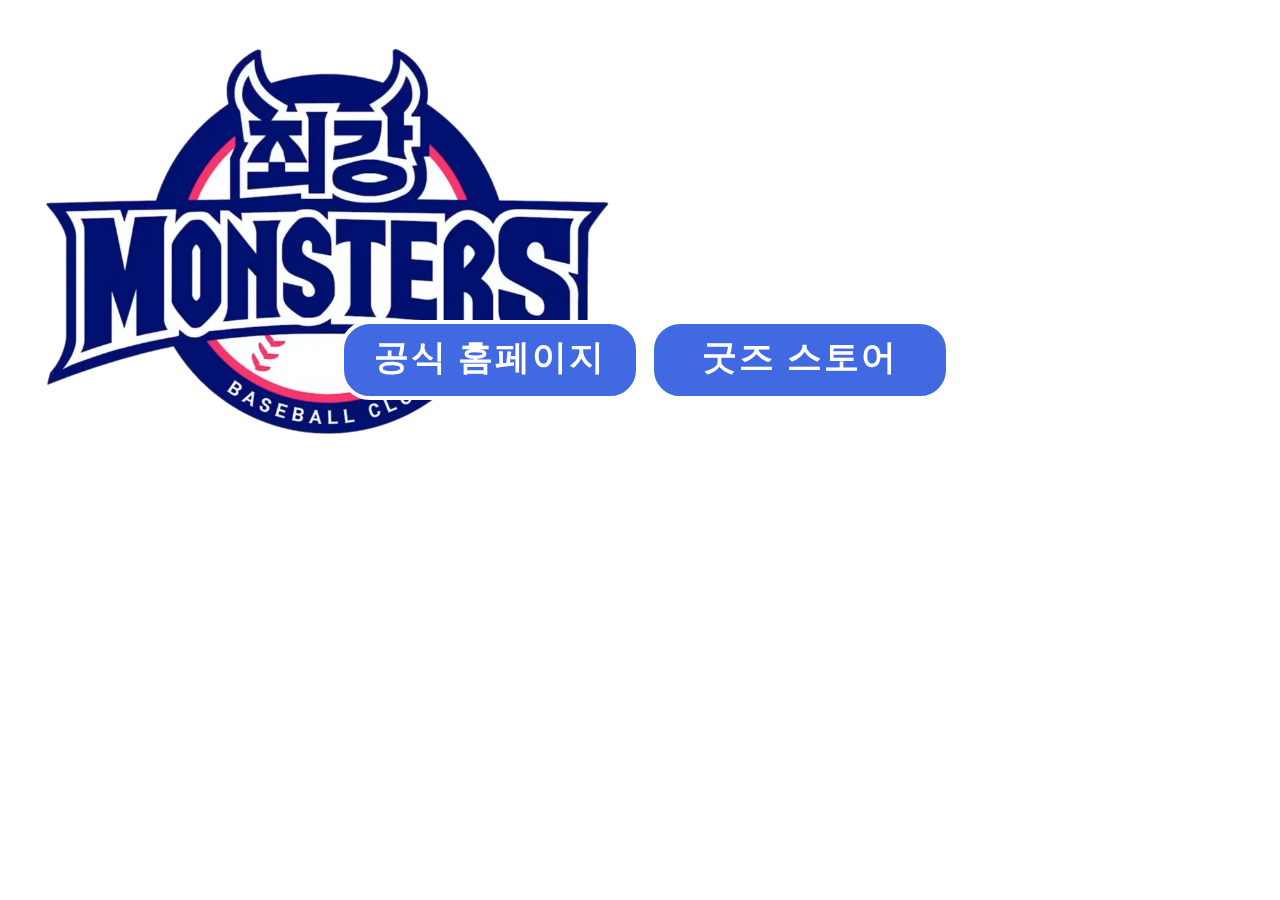
==== index.html @ 4c8343fc "2024.02.08" ====
<!DOCTYPE html>
<html lang="en">
<head>
         <meta charset="UTF-8">
         <meta name="viewport" content="width=device-width, initial-scale=1.0">
         <title>monstersindex</title>
         <link href="css/mainindex.css" rel="stylesheet">
         <!-- <script src="https://ajax.aspnetcdn.com/ajax/jQuery/jquery-3.4.0.min.js"></script>
         <script>
                 $(function(){
        $(window).scroll(function(){
          var ws=$(this).scrollTop();          
          
          
          var butt=$('#butt').offset().top;
         
          if(ws>butt-700){
          
            $('#butt').css("transform","translateY(0px)").css("opacity","1");
        
          }
          
        });
      });

         </script> -->
</head>
<body>
         <div id="wrap">
         <video src="mov/videoplayback (1).mp4" loop muted autoplay></video>

            <div class="logo">
          <img src="img/logo/mos.webp" alt="logo">
         </div>

         <div id="butt">
                  <div class="btn1">
         <a href="#">
         
                  <h1>공식 홈페이지</h1>
        
         </a>   
             </div>
                 <div class="btn1">
         <a href="monsters_goodsstore_main_index.html">
                  
                           <h1>굿즈 스토어</h1>
                  
         </a>
</div>
         
         </div>
</div>
</body>
</html>
---- css/mainindex.css ----
@charset "UTF-8";

*{margin: 0; box-sizing: border-box;}
a{text-decoration: none;}
video{top: 0;left: 0; object-fit: cover; position: fixed; width: 100vw; height: calc(100vh);}
#butt{display: flex; justify-content: center;}
.btn1{position: relative; top: 0; ; width: 300px; height: 80px; border: 4px solid #fff; border-radius:30px; margin-top: 25%; margin-left: 10px; text-align: center; padding-top: 10px;
background: royalblue; letter-spacing: 2px; font-family: inherit; font-size: inherit; text-transform: uppercase !important; text-transform: capitalize; overflow: hidden !important;
 -webkit-transition: all .3s ease-in-out;-moz-transition: all .3s ease-in-out;-o-transition: all.3s ease-in-out; transition: all .3s ease-in-out;  z-index: 10;}
.btn1:hover{background: #fff; border: 4px solid royalblue; transition: all 0.3s;color: royalblue !important;}
.btn1::before{content: ''; width: 0%; height: 100%; display: block; background: #fff; position: absolute; -ms-transform: skewX(-20deg);
-webkit-transform: skewX(-20deg);transform: skewX(-20deg);left: -10%; opacity: 1; top: 0;z-index: -12;-moz-transition: all .7s cubic-bezier(0.77,0,0,0.175);-o-transition: all .7s cubic-bezier(0.77, 0, 0.175, 1);
-webkit-transition: all .7s cubic-bezier(0.77, 0, 0.175, 1);
 transition: all .7s cubic-bezier(0.77, 0, 0.175, 1);
 box-shadow:2px 0px 14px rgba(0,0,0,.6);} 
.btn1:hover::before{opacity:1;width: 116%;}
.btn1:hover::after{opacity:1;width: 120%;}

.butt:hover h1{color: royalblue;}
.btn1::after{content: '';width: 0%;height: 100%;display: block;background: royalblue;position: absolute;-ms-transform: skewX(-20deg);-webkit-transform: skewX(-20deg); transform: skewX(-20deg);   left: -10%;opacity: 0;top: 0;z-index: -15;-webkit-transition: all .94s cubic-bezier(.2,.95,.57,.99);-moz-transition: all .4s cubic-bezier(.2,.95,.57,.99);-o-transition: all .4s cubic-bezier(.2,.95,.57,.99); transition: all .4s cubic-bezier(.2,.95,.57,.99);box-shadow: 2px 0px 14px rgba(0,0,0,.6);}
h1{font-size: 35px; color: #fff;}
.btn1:hover h1{color: royalblue;}

img{position: absolute; display: block; margin: 0 auto; width: 50vw;}


@media(max-width:599px){
         #wrap{width: 599px; height: auto;}
         .logo{width: 50vw; margin: 0 auto;}
         .logo img{position: absolute; display: block; margin: 0 auto; width: 100vw;}
         .btn1{margin-top: 350px; }
         .btn1 a{font-size: 15px;}


}
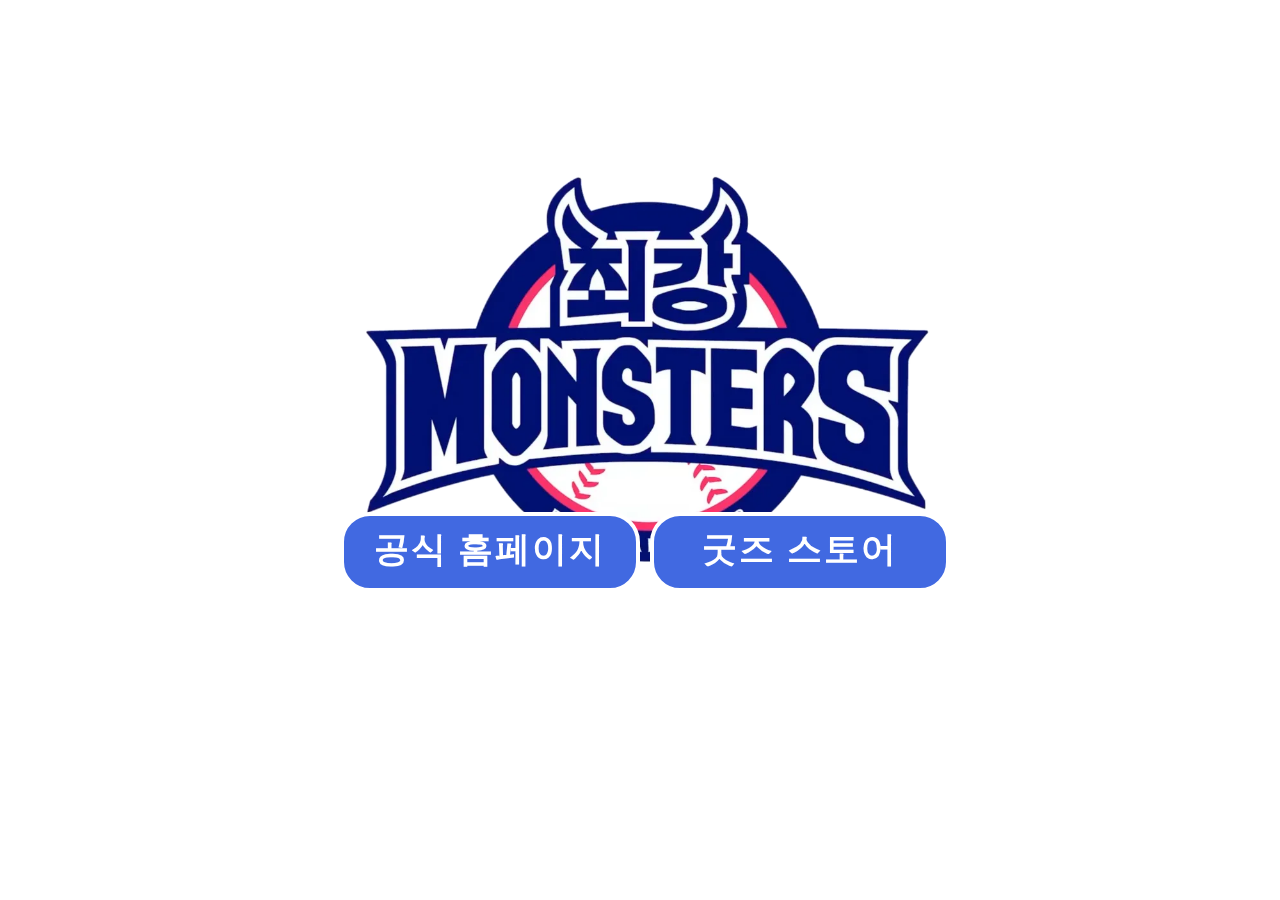
==== commit a139b1a7: "2024.02.16" ====
--- a/index.html
+++ b/index.html
@@ -29,7 +29,7 @@
          <div id="wrap">
          <video src="mov/videoplayback (1).mp4" loop muted autoplay></video>
 
-            <div class="logo">
+          <div class="logo">
           <img src="img/logo/mos.webp" alt="logo">
          </div>
 
--- a/css/mainindex.css
+++ b/css/mainindex.css
@@ -1,10 +1,50 @@
 @charset "UTF-8";
 
-*{margin: 0; box-sizing: border-box;}
+
+@media(max-width:599px){
+         #wrap{width: 599px; height: auto; display: flex;}
+         .logo{width: 50vw; margin: 0 auto;position: absolute;}
+         .logo img{position: absolute; display: block; margin: 0 auto; width: 100vw; margin-top: 20%;}
+         
+         .btn1 a{font-size: 15px;}
+
+         *{margin: 0; box-sizing: border-box;}
+         a{text-decoration: none;}
+         video{top: 0;left: 0; object-fit: cover; position: fixed; width: 100vw; height: calc(100vh);}
+         #butt{position: absolute; display: flex; flex-wrap: wrap; justify-content: center; margin-top: 80%; }
+         .btn1{position: relative;  width: 300px; height: 80px; border: 4px solid #fff; border-radius:30px;  text-align: center; padding-top: 10px; margin-bottom: 4%;
+         background: royalblue; letter-spacing: 2px; font-family: inherit; font-size: inherit; text-transform: uppercase !important; text-transform: capitalize; overflow: hidden !important;
+          -webkit-transition: all .3s ease-in-out;-moz-transition: all .3s ease-in-out;-o-transition: all.3s ease-in-out; transition: all .3s ease-in-out;  z-index: 10;}
+          .btn1:hover{background: #fff; border: 4px solid royalblue; transition: all 0.3s;color: royalblue !important;}
+          .btn1::before{content: ''; width: 0%; height: 100%; display: block; background: #fff; position: absolute; -ms-transform: skewX(-20deg);
+          -webkit-transform: skewX(-20deg);transform: skewX(-20deg);left: -10%; opacity: 1; top: 0;z-index: -12;-moz-transition: all .7s cubic-bezier(0.77,0,0,0.175);-o-transition: all .7s cubic-bezier(0.77, 0, 0.175, 1);
+         -webkit-transition: all .7s cubic-bezier(0.77, 0, 0.175, 1);
+         transition: all .7s cubic-bezier(0.77, 0, 0.175, 1);
+          box-shadow:2px 0px 14px rgba(0,0,0,.6);} 
+         .btn1:hover::before{opacity:1;width: 116%;}
+         .btn1:hover::after{opacity:1;width: 120%;}
+
+         .butt:hover h1{color: royalblue;}
+         .btn1::after{content: '';width: 0%;height: 100%;display: block;background: royalblue;position: absolute;-ms-transform: skewX(-20deg);-webkit-transform: skewX(-20deg); transform: skewX(-20deg);   left: -10%;opacity: 0;top: 0;z-index: -15;-webkit-transition: all .94s cubic-bezier(.2,.95,.57,.99);-moz-transition: all .4s cubic-bezier(.2,.95,.57,.99);-o-transition: all .4s cubic-bezier(.2,.95,.57,.99); transition: all .4s cubic-bezier(.2,.95,.57,.99);box-shadow: 2px 0px 14px rgba(0,0,0,.6);}
+         h1{font-size: 35px; color: #fff;}
+         .btn1:hover h1{color: royalblue;}
+
+     
+
+
+}
+
+
+
+
+
+
+@media(min-width:600px) and (max-width:1456px){
+         *{margin: 0; box-sizing: border-box;}
 a{text-decoration: none;}
 video{top: 0;left: 0; object-fit: cover; position: fixed; width: 100vw; height: calc(100vh);}
 #butt{display: flex; justify-content: center;}
-.btn1{position: relative; top: 0; ; width: 300px; height: 80px; border: 4px solid #fff; border-radius:30px; margin-top: 25%; margin-left: 10px; text-align: center; padding-top: 10px;
+.btn1{position: relative; top: 0; ; width: 300px; height: 80px; border: 4px solid #fff; border-radius:30px; margin-top: 40%; margin-left: 10px; text-align: center; padding-top: 10px;
 background: royalblue; letter-spacing: 2px; font-family: inherit; font-size: inherit; text-transform: uppercase !important; text-transform: capitalize; overflow: hidden !important;
  -webkit-transition: all .3s ease-in-out;-moz-transition: all .3s ease-in-out;-o-transition: all.3s ease-in-out; transition: all .3s ease-in-out;  z-index: 10;}
 .btn1:hover{background: #fff; border: 4px solid royalblue; transition: all 0.3s;color: royalblue !important;}
@@ -21,15 +61,45 @@
 h1{font-size: 35px; color: #fff;}
 .btn1:hover h1{color: royalblue;}
 
-img{position: absolute; display: block; margin: 0 auto; width: 50vw;}
+.logo{width: 100vw; margin: 0 auto;position: absolute; display: flex; justify-content: center;}
+         .logo img{position: absolute;  margin: 0 auto; width: 50vw; margin-top: 10%;}
+         
+         .btn1 a{font-size: 15px;}
+
+}
 
 
-@media(max-width:599px){
-         #wrap{width: 599px; height: auto;}
-         .logo{width: 50vw; margin: 0 auto;}
-         .logo img{position: absolute; display: block; margin: 0 auto; width: 100vw;}
-         .btn1{margin-top: 350px; }
-         .btn1 a{font-size: 15px;}
 
 
+
+
+
+@media(min-width:1457px){
+         *{margin: 0; box-sizing: border-box;}
+a{text-decoration: none;}
+video{top: 0;left: 0; object-fit: cover; position: fixed; width: 100vw; height: calc(100vh);}
+#butt{display: flex; justify-content: center;}
+.btn1{position: relative; top: 0; ; width: 300px; height: 80px; border: 4px solid #fff; border-radius:30px; margin-top: 28%; margin-left: 20px; text-align: center; padding-top: 10px;
+background: royalblue; letter-spacing: 2px; font-family: inherit; font-size: inherit; text-transform: uppercase !important; text-transform: capitalize; overflow: hidden !important;
+ -webkit-transition: all .3s ease-in-out;-moz-transition: all .3s ease-in-out;-o-transition: all.3s ease-in-out; transition: all .3s ease-in-out;  z-index: 10;}
+.btn1:hover{background: #fff; border: 4px solid royalblue; transition: all 0.3s;color: royalblue !important;}
+.btn1::before{content: ''; width: 0%; height: 100%; display: block; background: #fff; position: absolute; -ms-transform: skewX(-20deg);
+-webkit-transform: skewX(-20deg);transform: skewX(-20deg);left: -10%; opacity: 1; top: 0;z-index: -12;-moz-transition: all .7s cubic-bezier(0.77,0,0,0.175);-o-transition: all .7s cubic-bezier(0.77, 0, 0.175, 1);
+-webkit-transition: all .7s cubic-bezier(0.77, 0, 0.175, 1);
+ transition: all .7s cubic-bezier(0.77, 0, 0.175, 1);
+ box-shadow:2px 0px 14px rgba(0,0,0,.6);} 
+.btn1:hover::before{opacity:1;width: 116%;}
+.btn1:hover::after{opacity:1;width: 120%;}
+
+.butt:hover h1{color: royalblue;}
+.btn1::after{content: '';width: 0%;height: 100%;display: block;background: royalblue;position: absolute;-ms-transform: skewX(-20deg);-webkit-transform: skewX(-20deg); transform: skewX(-20deg);   left: -10%;opacity: 0;top: 0;z-index: -15;-webkit-transition: all .94s cubic-bezier(.2,.95,.57,.99);-moz-transition: all .4s cubic-bezier(.2,.95,.57,.99);-o-transition: all .4s cubic-bezier(.2,.95,.57,.99); transition: all .4s cubic-bezier(.2,.95,.57,.99);box-shadow: 2px 0px 14px rgba(0,0,0,.6);}
+h1{font-size: 35px; color: #fff;}
+.btn1:hover h1{color: royalblue;}
+
+.logo{width: 100vw; margin: 0 auto; position: absolute; display: flex; justify-content: center; }
+         .logo img{position: absolute;  margin: 0 auto; width: 40vw; margin-top: 5%;}
+                  
+        
+
 }
+
